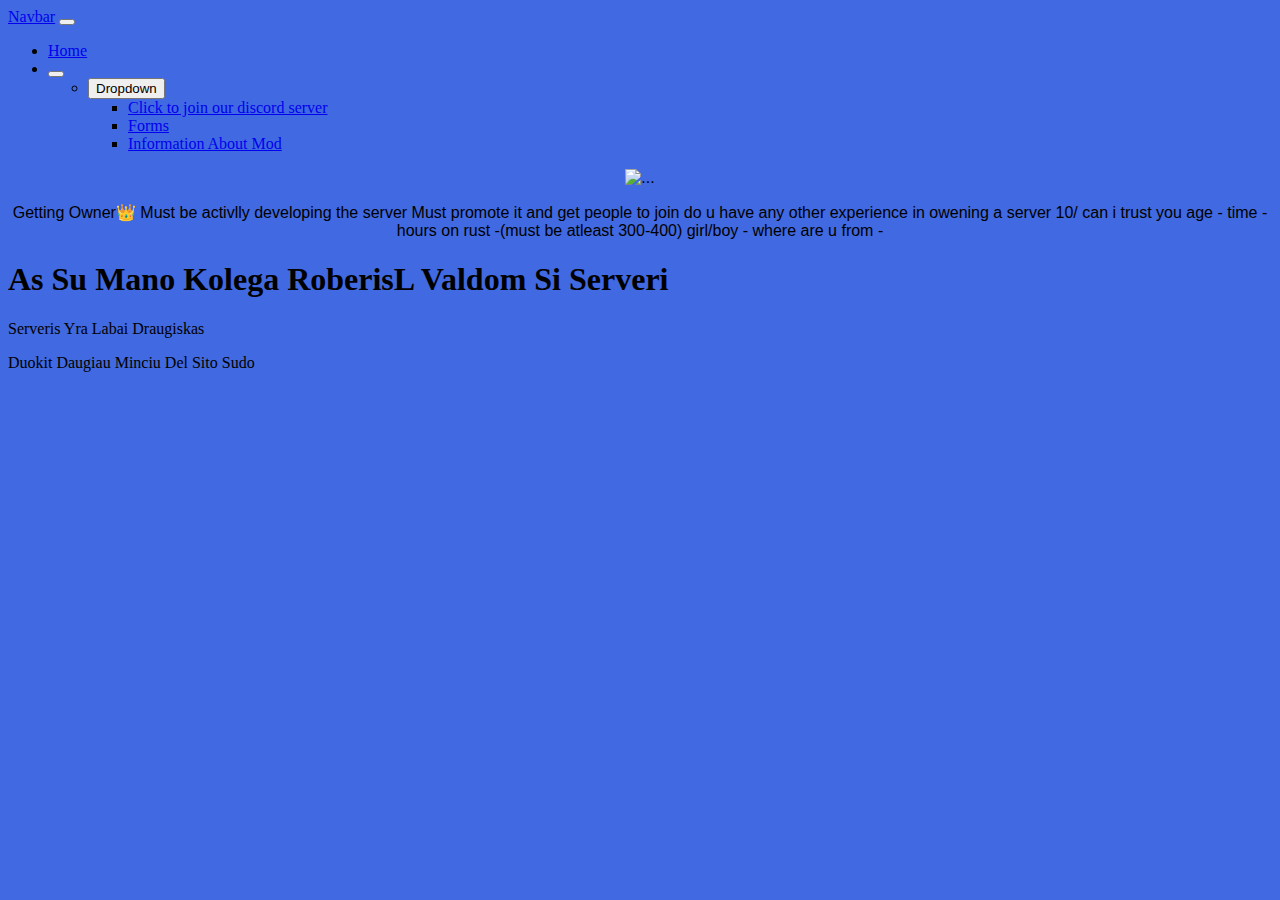
==== index.html @ b17582ed "Add files via upload" ====
<!doctype html>
<html lang="en">
  <head>
    
    
  

    <nav class="navbar navbar-expand-lg navbar-dark bg-dark">
        <div class="container-fluid">
          <a class="navbar-brand" href="#">Navbar</a>
          <button class="navbar-toggler" type="button" data-bs-toggle="collapse" data-bs-target="#navbarNav" aria-controls="navbarNav" aria-expanded="false" aria-label="Toggle navigation">
            <span class="navbar-toggler-icon"></span>
          </button>
          <div class="collapse navbar-collapse" id="navbarNav">
            <ul class="navbar-nav">
              <li class="nav-item">
                <a class="nav-link active" aria-current="page" href="index.html">Home</a>
              </li>
              
              <li class="nav-item">
                <div class="container-fluid">
                    <button class="navbar-toggler" type="button" data-bs-toggle="collapse" data-bs-target="#navbarNavDarkDropdown" aria-controls="navbarNavDarkDropdown" aria-expanded="false" aria-label="Toggle navigation">
                      <span class="navbar-toggler-icon"></span>
                    </button>
                    <div class="collapse navbar-collapse" id="navbarNavDarkDropdown">
                      <ul class="navbar-nav">
                        <li class="nav-item dropdown">
                          <button class="btn btn-dark dropdown-toggle" data-bs-toggle="dropdown" aria-expanded="false">
                            Dropdown
                          </button>
                          <ul class="dropdown-menu dropdown-menu-dark">
                            <li><a class="dropdown-item" href="https://discord.gg/5zPJr8D4">Click to join our discord server</a></li>
                            <li><a class="dropdown-item" href="index3.html">Forms</a></li>
                            <li><a class="dropdown-item" href="index2.html">Information About Mod</a></li>
                          </ul>
                        </li>
                      </ul>
                    </div>
                  </div>
                
              </li>
            </ul>
          </div>
        </div>
      </nav>
    <meta charset="utf-8">
    <meta name="viewport" content="width=device-width, initial-scale=1">
    <title>hello</title>
    <link href="https://cdn.jsdelivr.net/npm/bootstrap@5.3.0-alpha1/dist/css/bootstrap.min.css" rel="stylesheet" integrity="sha384-GLhlTQ8iRABdZLl6O3oVMWSktQOp6b7In1Zl3/Jr59b6EGGoI1aFkw7cmDA6j6gD" crossorigin="anonymous">
  </head>
  <body style="background-color:royalblue;">
    <div style="color: black;text-align:center; font-family: 'Gill Sans', 'Gill Sans MT', Calibri, 'Trebuchet MS', sans-serif;">
    <div class="clearfix col-5 container-fluid ">
      <img src="https://t4.ftcdn.net/jpg/01/37/93/19/360_F_137931913_1j1qjwd5bWowyIpnqGtD0ieebJaOpZtg.jpg" class="col-md-8 float-md-end mb-3 ms-md-3" alt="...">
    
      <p>
      </p>
    
      <p>
        Getting Owner👑

        Must be activlly developing the server
        Must promote it and get people to join 
        do u have any other experience in owening a server 10/
        can i trust you 
        age - 
        time - 
        hours on rust -(must be atleast 300-400)
        girl/boy - 
        where are u from - 
        
      </p>
    
      <p>
        
      </p>
    </div>
  </div>
    <footer class="text-center" style="color:black;">
      <h1>As Su Mano Kolega RoberisL Valdom Si Serveri</h1>
      <p>Serveris Yra Labai Draugiskas</p>
      <p>Duokit Daugiau Minciu Del Sito Sudo</p>
      
    </footer>
    <script src="https://cdn.jsdelivr.net/npm/bootstrap@5.3.0-alpha1/dist/js/bootstrap.bundle.min.js" integrity="sha384-w76AqPfDkMBDXo30jS1Sgez6pr3x5MlQ1ZAGC+nuZB+EYdgRZgiwxhTBTkF7CXvN" crossorigin="anonymous"></script>
  </body>
</html>
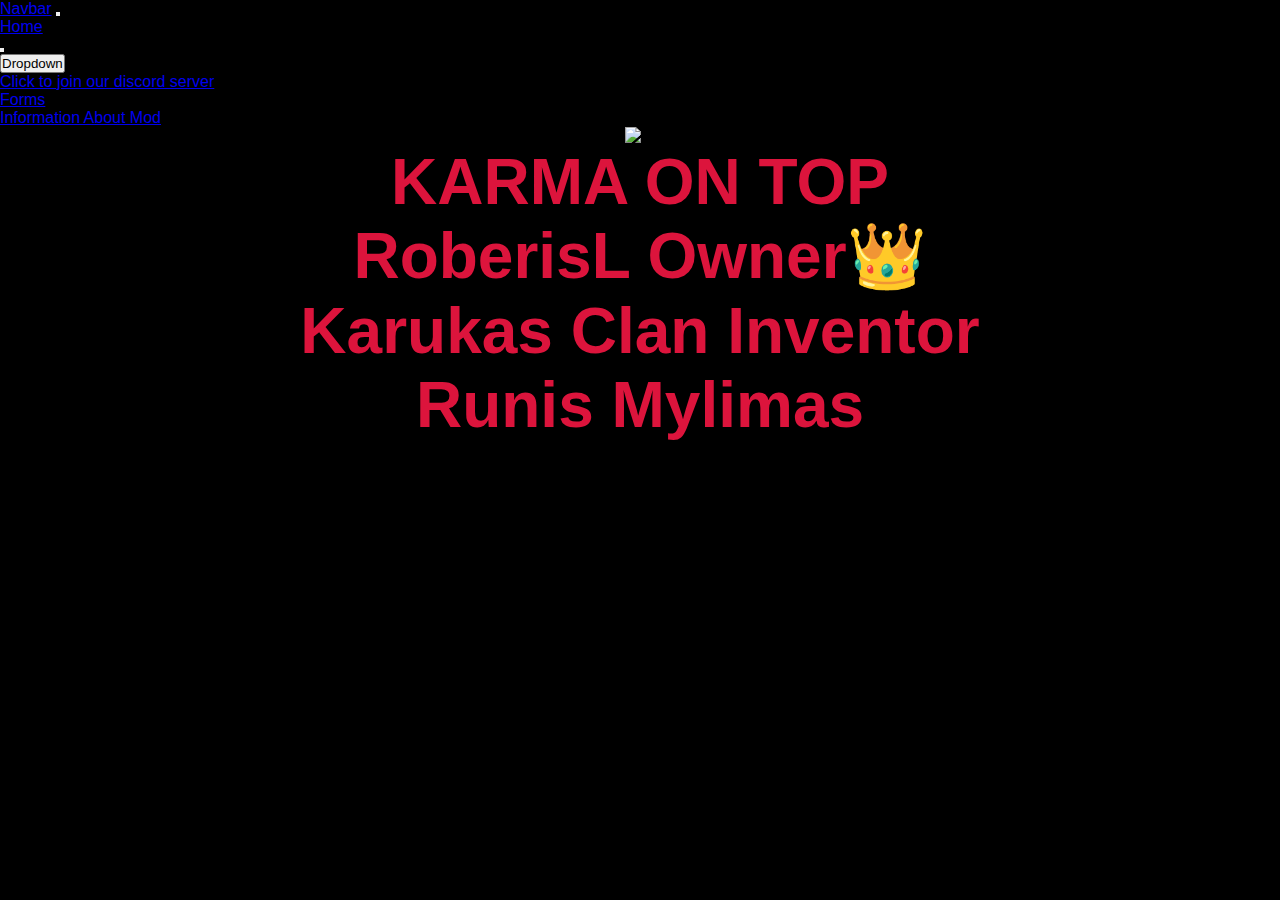
==== commit d8702097: "Add files via upload" ====
--- a/index.html
+++ b/index.html
@@ -2,7 +2,7 @@
 <html lang="en">
   <head>
     
-    
+    <link rel="stylesheet" href="style.css">
   
 
     <nav class="navbar navbar-expand-lg navbar-dark bg-dark">
@@ -48,40 +48,23 @@
     <title>hello</title>
     <link href="https://cdn.jsdelivr.net/npm/bootstrap@5.3.0-alpha1/dist/css/bootstrap.min.css" rel="stylesheet" integrity="sha384-GLhlTQ8iRABdZLl6O3oVMWSktQOp6b7In1Zl3/Jr59b6EGGoI1aFkw7cmDA6j6gD" crossorigin="anonymous">
   </head>
-  <body style="background-color:royalblue;">
+  <body style="background-color: black; background-image: url(https://media.tenor.com/9eqmLLJJwGcAAAAC/mood-dance.gif); background-repeat: no-repeat; background-size: cover;">
+    
     <div style="color: black;text-align:center; font-family: 'Gill Sans', 'Gill Sans MT', Calibri, 'Trebuchet MS', sans-serif;">
     <div class="clearfix col-5 container-fluid ">
-      <img src="https://t4.ftcdn.net/jpg/01/37/93/19/360_F_137931913_1j1qjwd5bWowyIpnqGtD0ieebJaOpZtg.jpg" class="col-md-8 float-md-end mb-3 ms-md-3" alt="...">
+      <img src="https://t4.ftcdn.net/jpg/01/37/93/19/360_F_137931913_1j1qjwd5bWowyIpnqGtD0ieebJaOpZtg.jpg" class="col-md-8 float-md-center mb-3 ms-md-3" alt="...">
     
-      <p>
-      </p>
-    
-      <p>
-        Getting Owner👑
-
-        Must be activlly developing the server
-        Must promote it and get people to join 
-        do u have any other experience in owening a server 10/
-        can i trust you 
-        age - 
-        time - 
-        hours on rust -(must be atleast 300-400)
-        girl/boy - 
-        where are u from - 
-        
-      </p>
-    
-      <p>
-        
-      </p>
+      
     </div>
   </div>
-    <footer class="text-center" style="color:black;">
-      <h1>As Su Mano Kolega RoberisL Valdom Si Serveri</h1>
-      <p>Serveris Yra Labai Draugiskas</p>
-      <p>Duokit Daugiau Minciu Del Sito Sudo</p>
-      
-    </footer>
+    <ul style="text-align: center; color:crimson;font-size: xx-large;">
+      <h1>KARMA ON TOP</h1>
+      <h1>RoberisL Owner👑</h1>
+      <h1>Karukas Clan Inventor</h1>
+      <h1>Runis Mylimas</h1>
+     
+
+    </ul>
     <script src="https://cdn.jsdelivr.net/npm/bootstrap@5.3.0-alpha1/dist/js/bootstrap.bundle.min.js" integrity="sha384-w76AqPfDkMBDXo30jS1Sgez6pr3x5MlQ1ZAGC+nuZB+EYdgRZgiwxhTBTkF7CXvN" crossorigin="anonymous"></script>
   </body>
 </html>--- a/style.css
+++ b/style.css
@@ -0,0 +1,22 @@
+*{
+     margin: 0;
+     padding: 0;
+     box-sizing: border-box;
+     font-family: 'poppins', sans-serif;
+
+}
+.hero{
+    min-height: 100vh;
+    width: 100%;
+    background-color: black;
+    background-image: url(https://media.tenor.com/hk_G7l3598cAAAAM/karma-art.gif);
+    background-position: center;
+    background-repeat: no-repeat;
+    background-size: 70%;
+    color:#fff ;
+    padding: 0 8%;
+}
+   
+
+
+
